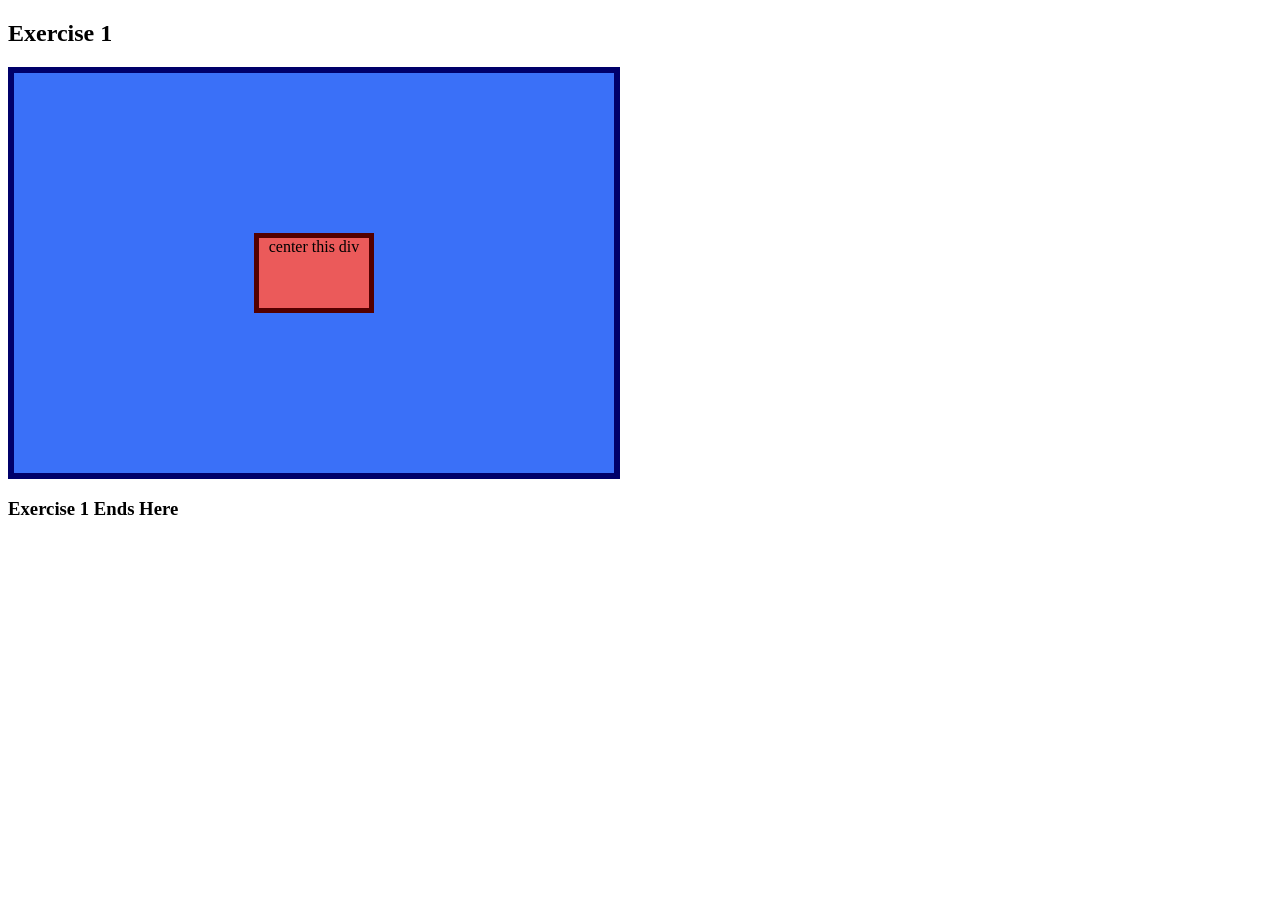
==== flexboxExercises/html/index.html @ eb3d4a98 "The first exercise of the first practice about flexboxExercises is solved here" ====
<!DOCTYPE html>
<html lang="en">
<head>
    <meta charset="UTF-8">
    <meta name="viewport" content="width=device-width, initial-scale=1.0">
    <link rel="stylesheet" href="../css/style.css">
    <title>Exercises about flexboxes</title>
</head>
<body>
    <h2>Exercise 1</h2>
    <div class="flex-container">
        <div class="flex-item">
            <p>center this div</p>
        </div>
    </div>
    <h3>Exercise 1 Ends Here</h3>
</body>
</html>
---- flexboxExercises/css/style.css ----
.flex-container{
    background-color: rgb(58, 112, 248); 
    border: 6px solid rgb(0, 0, 106); 
    display: flex;
    height: 400px;
    width: 600px;
    align-items: center;
}

.flex-item{
    background-color: rgb(235, 90, 90);
    color:black; 
    text-align: center;
    border: 5px solid rgb(83, 0, 0); 
    flex: 1;
    height: 70px;
    margin: 240px;
}

p{
    margin:0; 
    padding:0;
}
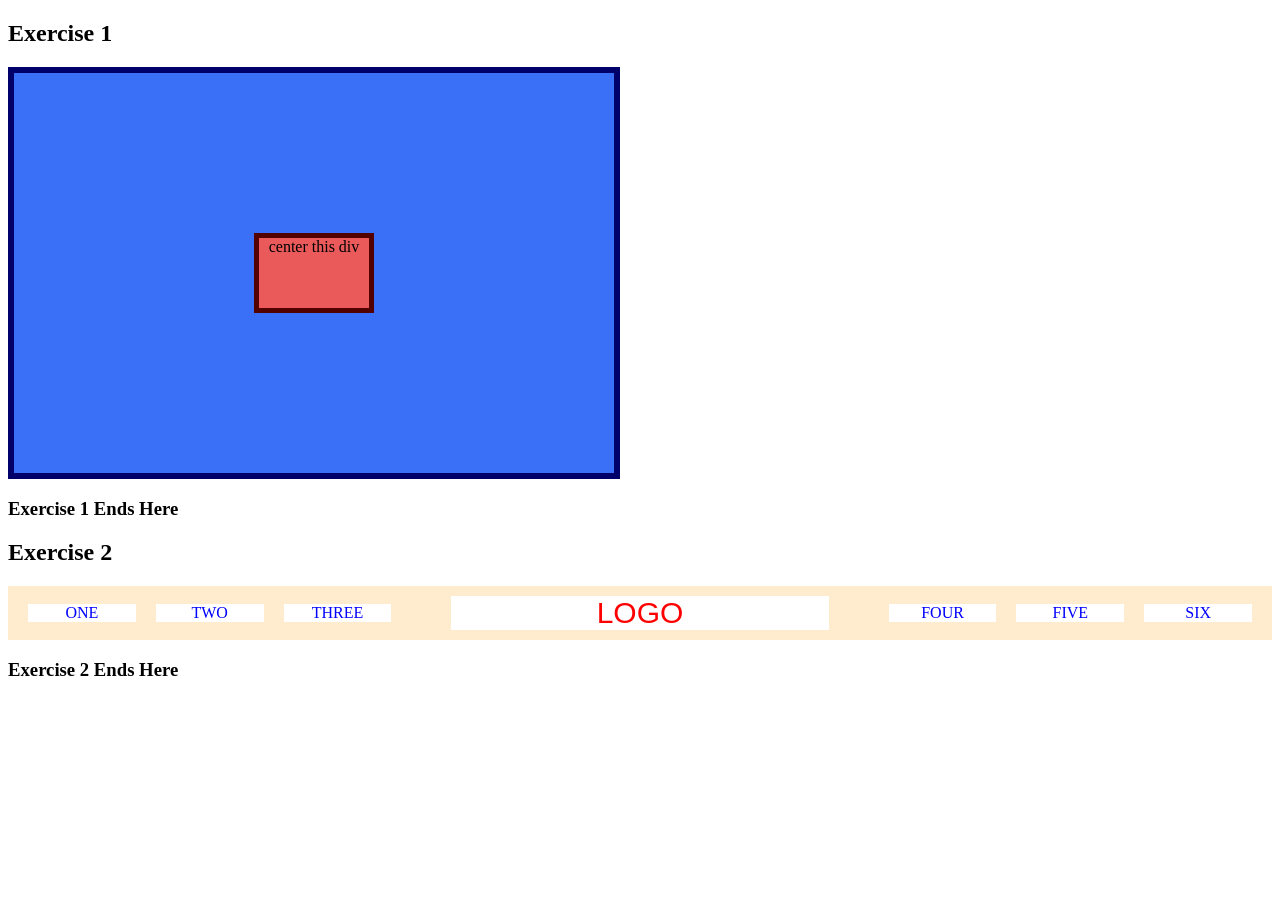
==== commit a28d3698: "The second exercise was added" ====
--- a/flexboxExercises/html/index.html
+++ b/flexboxExercises/html/index.html
@@ -14,5 +14,17 @@
         </div>
     </div>
     <h3>Exercise 1 Ends Here</h3>
+
+    <h2>Exercise 2</h2>
+    <div class="flex-header">
+        <div class="flex-item-header">ONE</div>
+        <div class="flex-item-header">TWO</div>
+        <div class="flex-item-header">THREE</div>
+        <div class="flex-item-header logo">LOGO</div>
+        <div class="flex-item-header">FOUR</div>
+        <div class="flex-item-header">FIVE</div>
+        <div class="flex-item-header">SIX</div>
+    </div>
+    <h3>Exercise 2 Ends Here</h3>
 </body>
 </html>
--- a/flexboxExercises/css/style.css
+++ b/flexboxExercises/css/style.css
@@ -20,4 +20,30 @@
 p{
     margin:0; 
     padding:0;
+}
+
+.flex-header{
+    display: flex;
+    justify-content: space-between;
+    background-color: blanchedalmond;
+    padding: 10px;
+    color: blue; 
+    align-items: center;
+}
+
+.flex-item-header{
+    background-color: white;
+    width: 10px;
+    margin: 0px 10px 0px;
+    flex: 2;
+    text-align: center;
+}
+
+.flex-item-header.logo{
+    margin: 0px 50px 0px ;
+    text-align: center;
+    flex:7; 
+    font-size: 30px;
+    color: red;
+    font-family: Arial, Helvetica, sans-serif;
 }
